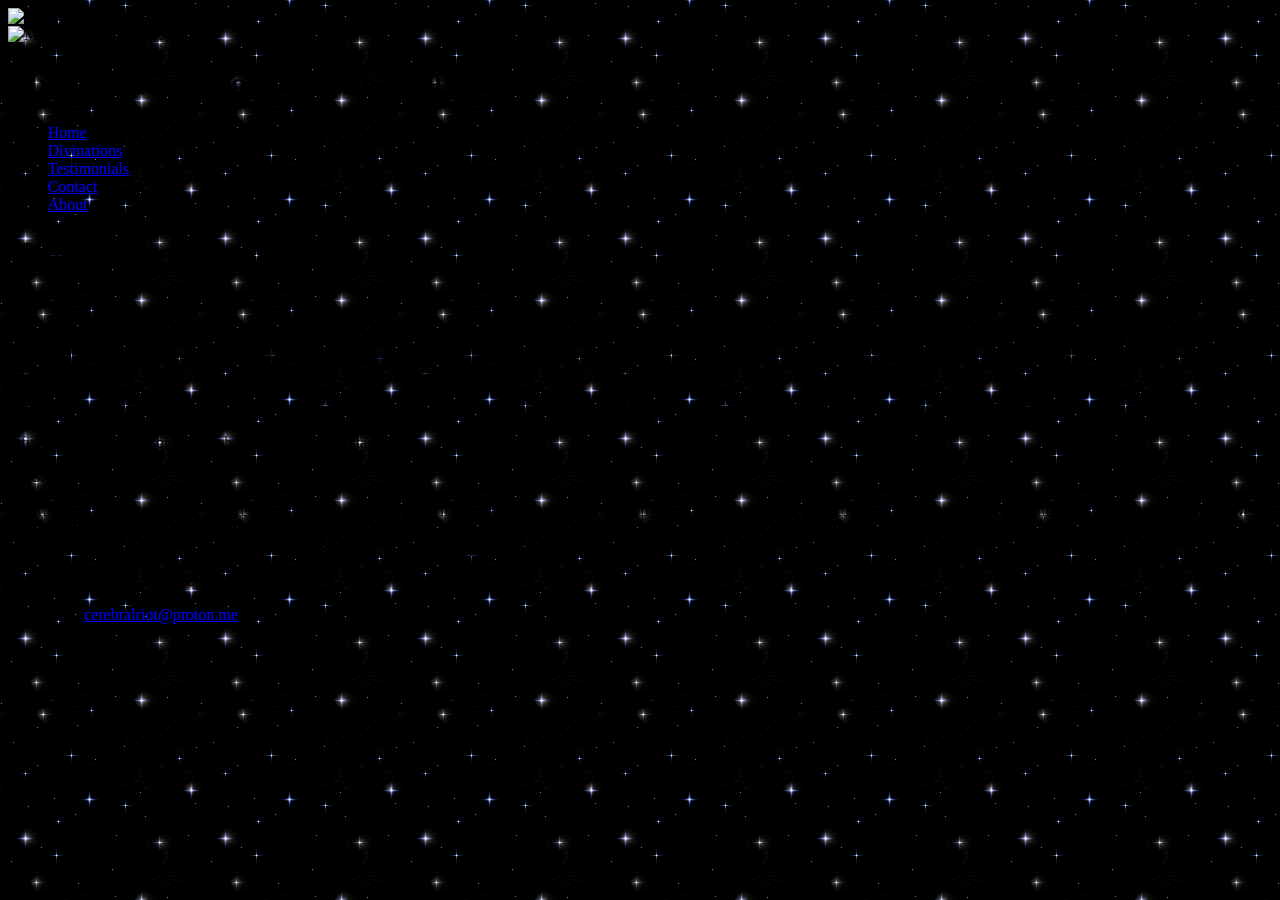
==== index.html @ 7591f9b2 "main" ====
<!DOCTYPE html>

<html lang="en">
  <head>
    <link rel="stylesheet" href="main.css">
    <title>Esoteric Prognostications - UNLOCK Your Future NOW!</title> <link rel="shortcut icon" href="Images/favicon.ico">
    <img src="Images/sfumato logo.png" alt="Sfumato Labs Logo">
    <meta charset="utf-8">
    <meta name="description" content="How you are interwoven between everything you perceive.">
  </head>

  <header>
    <div class="logo-container">
      <img src="images/logo.png" alt="Mystical Readings Logo" class="logo">
    </div>
    <h1>Mystical Readings™ - Only $99.99!</h1>
    <nav>
      <ul>
        <li><a href="index.html">Home</a></li>
        <li><a href="readings.html">Divinations</a></li>
        <li><a href="testimonials.html">Testimonials</a></li>
        <li><a href="contact.html">Contact</a></li>
        <li><a href="about.html">About</a></li>
      </ul>
    </nav>
  </header>
  
    <body>
        <h1>Your Connection to It All</h1>
        <p><strong>Truth</strong></p>
        <p>At Sfumato Labs, we exist at the confluence of artistry and science, daring to explore the sonic frontiers where quantum mechanics and music intertwine. Born from a passion for the esoteric and the avant-garde, our collective of sound alchemists and theoretical physicists is committed to dismantling the barriers of conventional synthesis. We engineer instruments that traverse the quantum realm, utilizing superposition and entanglement to produce sounds that transcend traditional auditory experiences.</p>

        <p>Our ethos is rooted in the belief that music is a transcendent force—a multidimensional experience that can unlock the hidden layers of consciousness. At Sfumato Labs, we embrace the enigmatic and the uncharted, crafting tools that empower creators to venture into unexplored aural dimensions. Our synthesizers are more than instruments; they are portals to a universe of sound where the infinite possibilities of quantum phenomena are made tangible.</p>

        <p><strong>Mission Statement</strong></p>
        <p>At Sfumato Labs, our mission is to redefine the sonic landscape by harnessing the enigmatic principles of quantum mechanics to forge synthesizers that elevate music to metaphysical realms. We are committed to fostering a paradigm shift in sound design, enabling artists to manipulate the subatomic intricacies of waveforms and harmonics. Through our relentless pursuit of innovation and our embrace of the unknown, we aspire to awaken a new era of sonic exploration and creative liberation.</p>



        <!--Copyright and Contact Info-->
        <footer>
            <p>Copyright &copy; Sfumato Labs 2024</p>
            <p>Contact us: <a href="mailto:cerebralriot@proton.me">cerebralriot@proton.me</a></p>
        </footer>
    </body>



</html>
---- main.css ----
body {
    background-image: url('Images/sky.gif'); /* Path to your GIF */
    background-repeat: repeat; /* This will tile the GIF */
    background-size: auto; /* Keeps the original size of the GIF */
    background-attachment: fixed; /* Keeps the background fixed when scrolling */
    background-position: top left; /* Position it from the top left corner */
  }
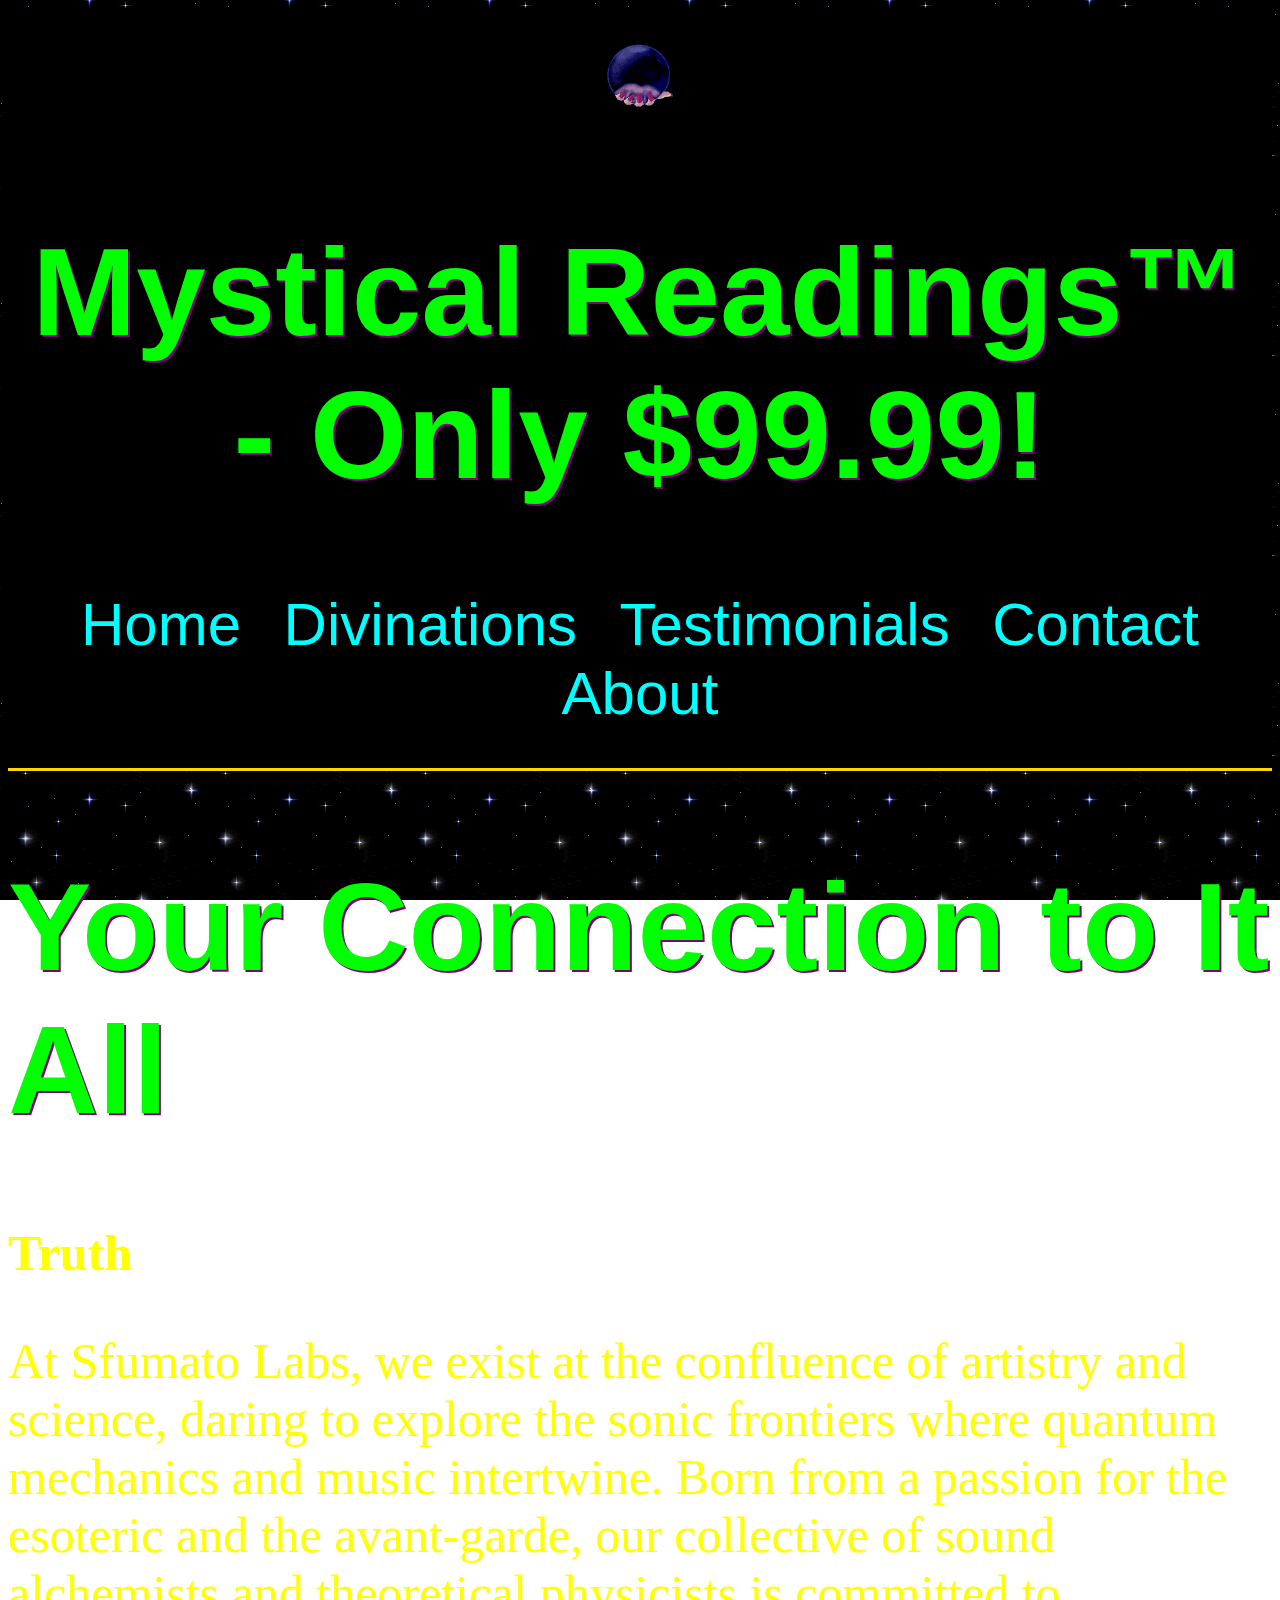
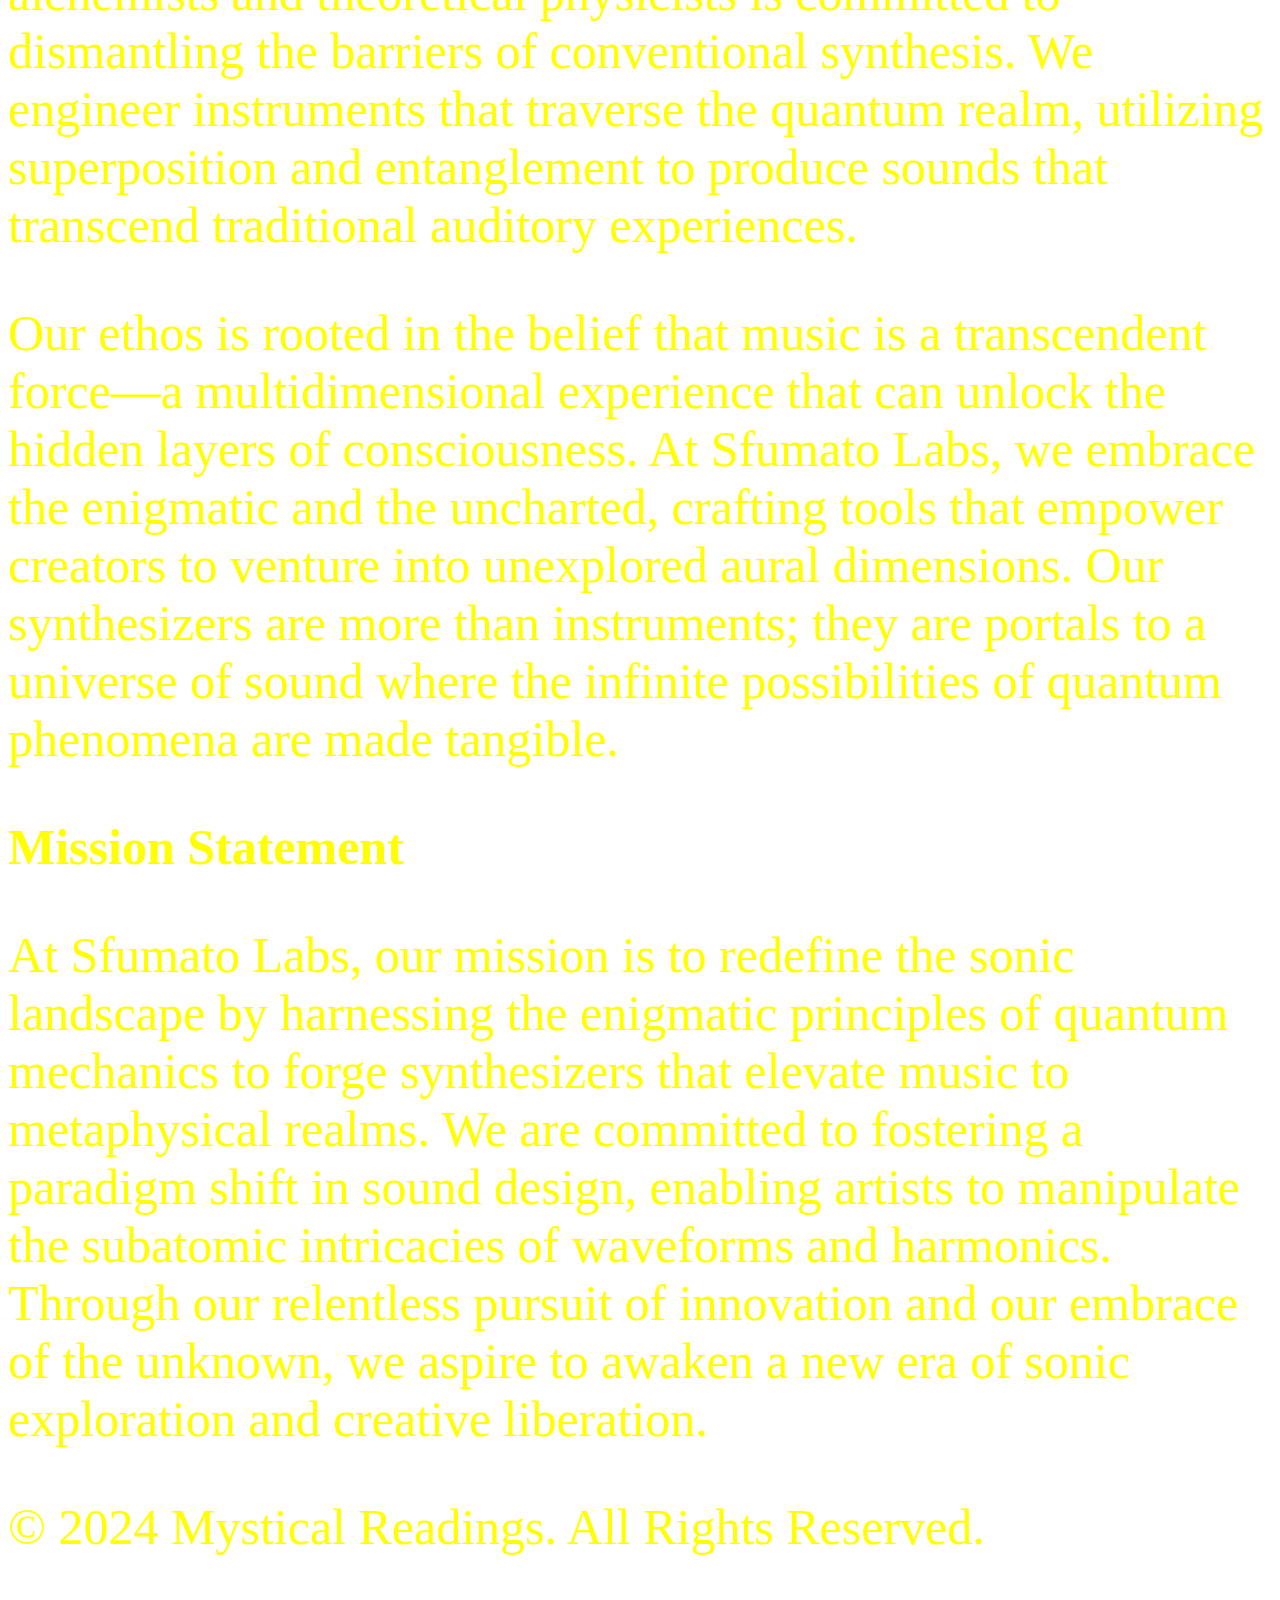
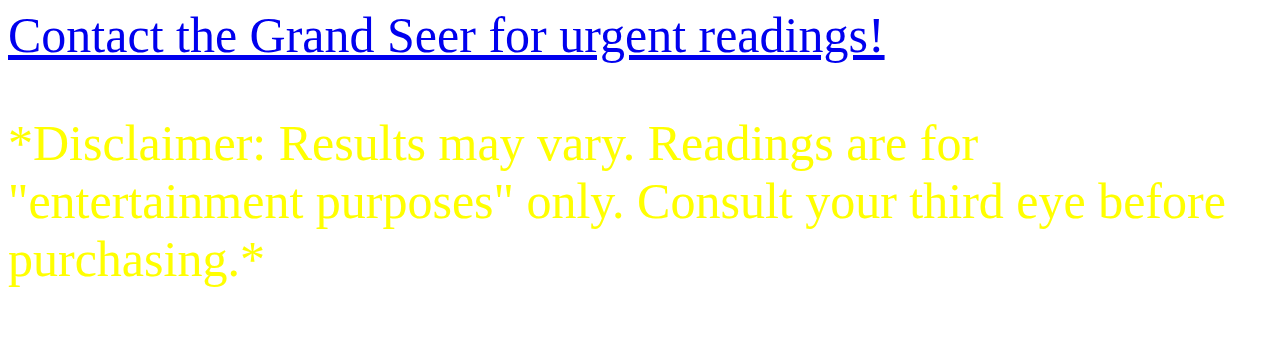
==== commit 2aff0743: "working on home page" ====
--- a/index.html
+++ b/index.html
@@ -1,17 +1,18 @@
 <!DOCTYPE html>
 
+<!--Metadata-->
 <html lang="en">
   <head>
     <link rel="stylesheet" href="main.css">
     <title>Esoteric Prognostications - UNLOCK Your Future NOW!</title> <link rel="shortcut icon" href="Images/favicon.ico">
-    <img src="Images/sfumato logo.png" alt="Sfumato Labs Logo">
     <meta charset="utf-8">
     <meta name="description" content="How you are interwoven between everything you perceive.">
   </head>
 
+  <!--Header-->
   <header>
     <div class="logo-container">
-      <img src="images/logo.png" alt="Mystical Readings Logo" class="logo">
+      <img src="Images/crystalball.gif" alt="Mystical Readings Logo" class="logo">
     </div>
     <h1>Mystical Readings™ - Only $99.99!</h1>
     <nav>
@@ -24,7 +25,8 @@
       </ul>
     </nav>
   </header>
-  
+
+  <!--Body-->
     <body>
         <h1>Your Connection to It All</h1>
         <p><strong>Truth</strong></p>
@@ -39,8 +41,9 @@
 
         <!--Copyright and Contact Info-->
         <footer>
-            <p>Copyright &copy; Sfumato Labs 2024</p>
-            <p>Contact us: <a href="mailto:cerebralriot@proton.me">cerebralriot@proton.me</a></p>
+          <p>© 2024 Mystical Readings. All Rights Reserved.</p>
+          <p><a href="mailto:seer@mystic.com">Contact the Grand Seer for urgent readings!</a></p>
+          <p class="disclaimer">*Disclaimer: Results may vary. Readings are for "entertainment purposes" only. Consult your third eye before purchasing.*</p>
         </footer>
     </body>
 
--- a/main.css
+++ b/main.css
@@ -1,4 +1,56 @@
+header {
+    text-align: center;
+    background-color: black;
+    padding: 20px;
+    border-bottom: 3px solid gold;
+  }
+  
+  .logo-container {
+    display: inline-block;
+    padding: 10px;
+  }
+  
+  .logo {
+    width: 80px;
+  }
+  
+  h1 {
+    color: lime; 
+    font-family: 'Comic Sans MS', cursive, sans-serif; 
+    font-size: 2.5em;
+    text-shadow: 2px 2px purple;
+  }
+  
+  nav ul {
+    list-style-type: none;
+    padding: 0;
+    margin: 20px 0;
+  }
+  
+  nav ul li {
+    display: inline;
+    margin: 0 15px;
+  }
+  
+  nav ul li a {
+    color: cyan; 
+    font-size: 1.2em;
+    text-decoration: none;
+    font-family: 'Comic Sans MS', cursive, sans-serif;
+    text-shadow: 1px 1px black;
+  }
+  
+  nav ul li a:hover {
+    color: yellow;
+    text-decoration: underline;
+  }
+  
+
 body {
+    font-size: 50px;
+    font-family: "Comic Sans MS", "Comic Sans", cursive;
+    color: yellow;
+
     background-image: url('Images/sky.gif'); /* Path to your GIF */
     background-repeat: repeat; /* This will tile the GIF */
     background-size: auto; /* Keeps the original size of the GIF */
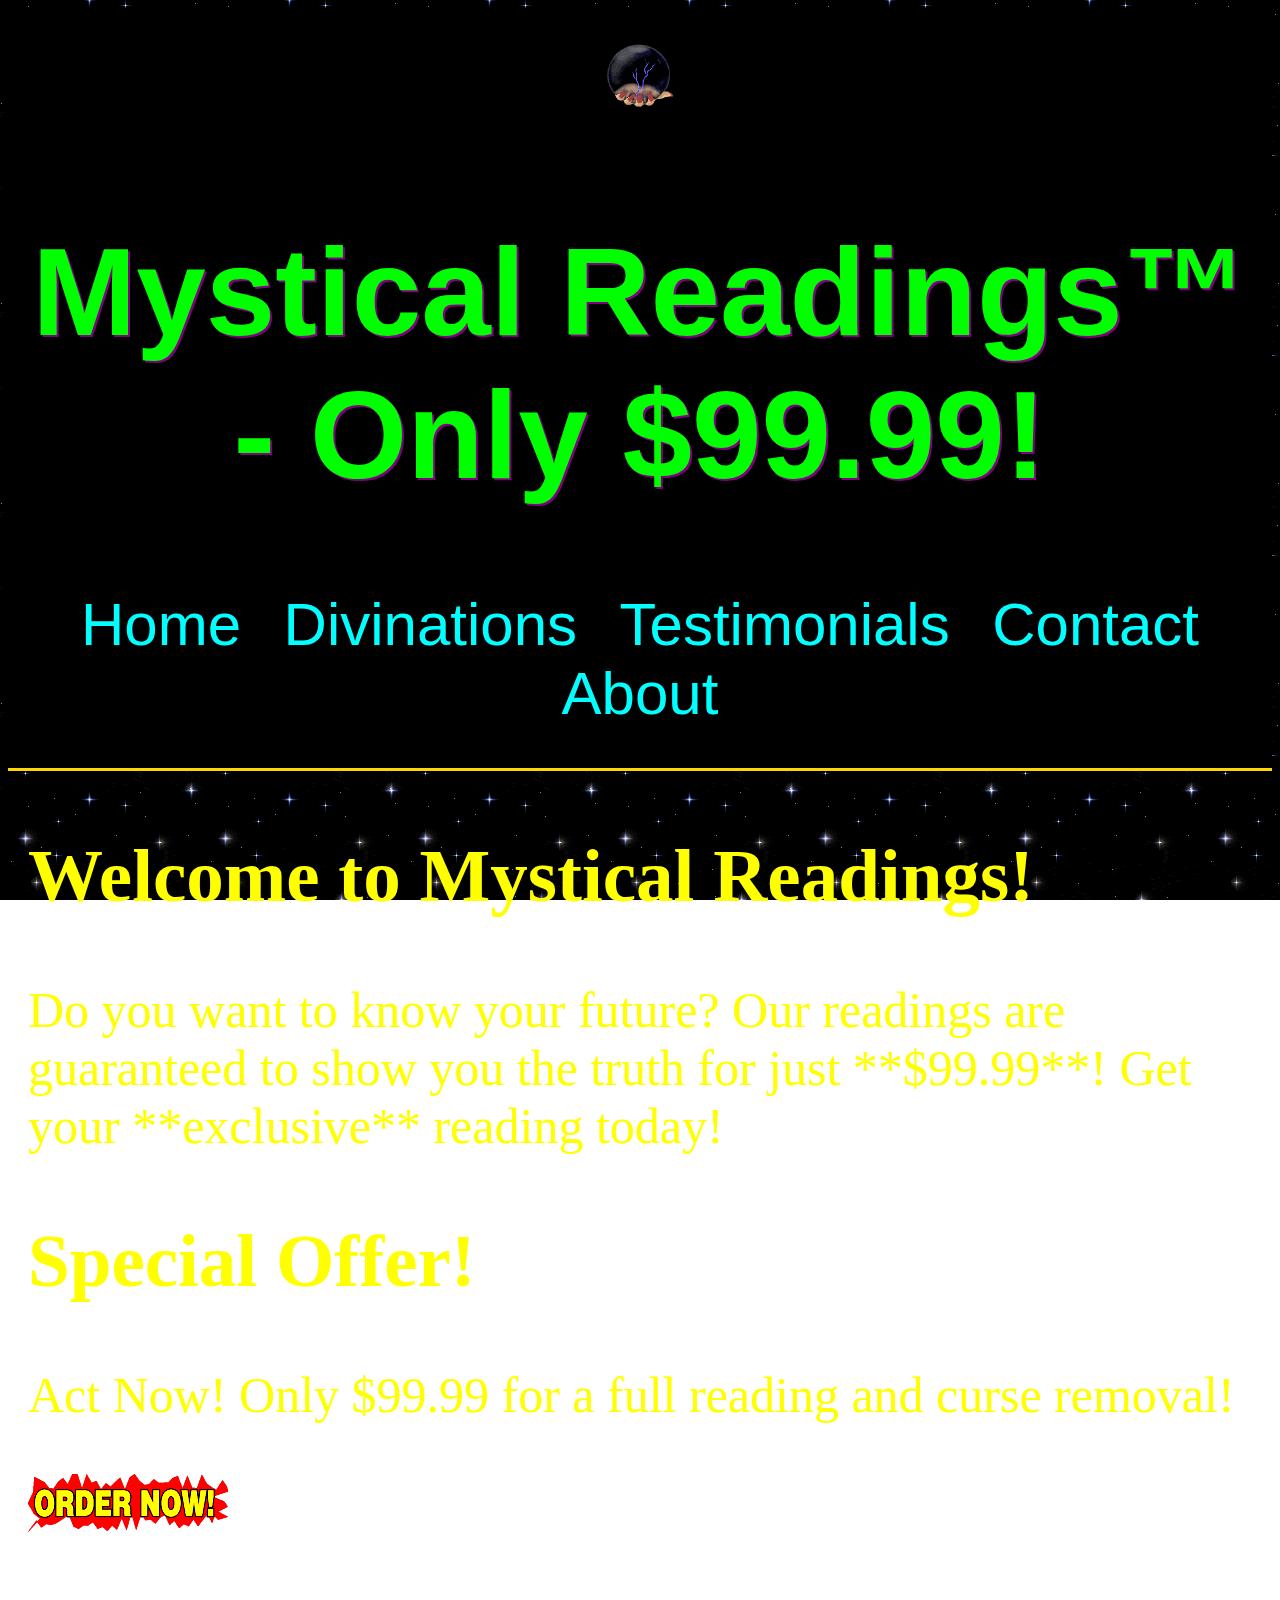
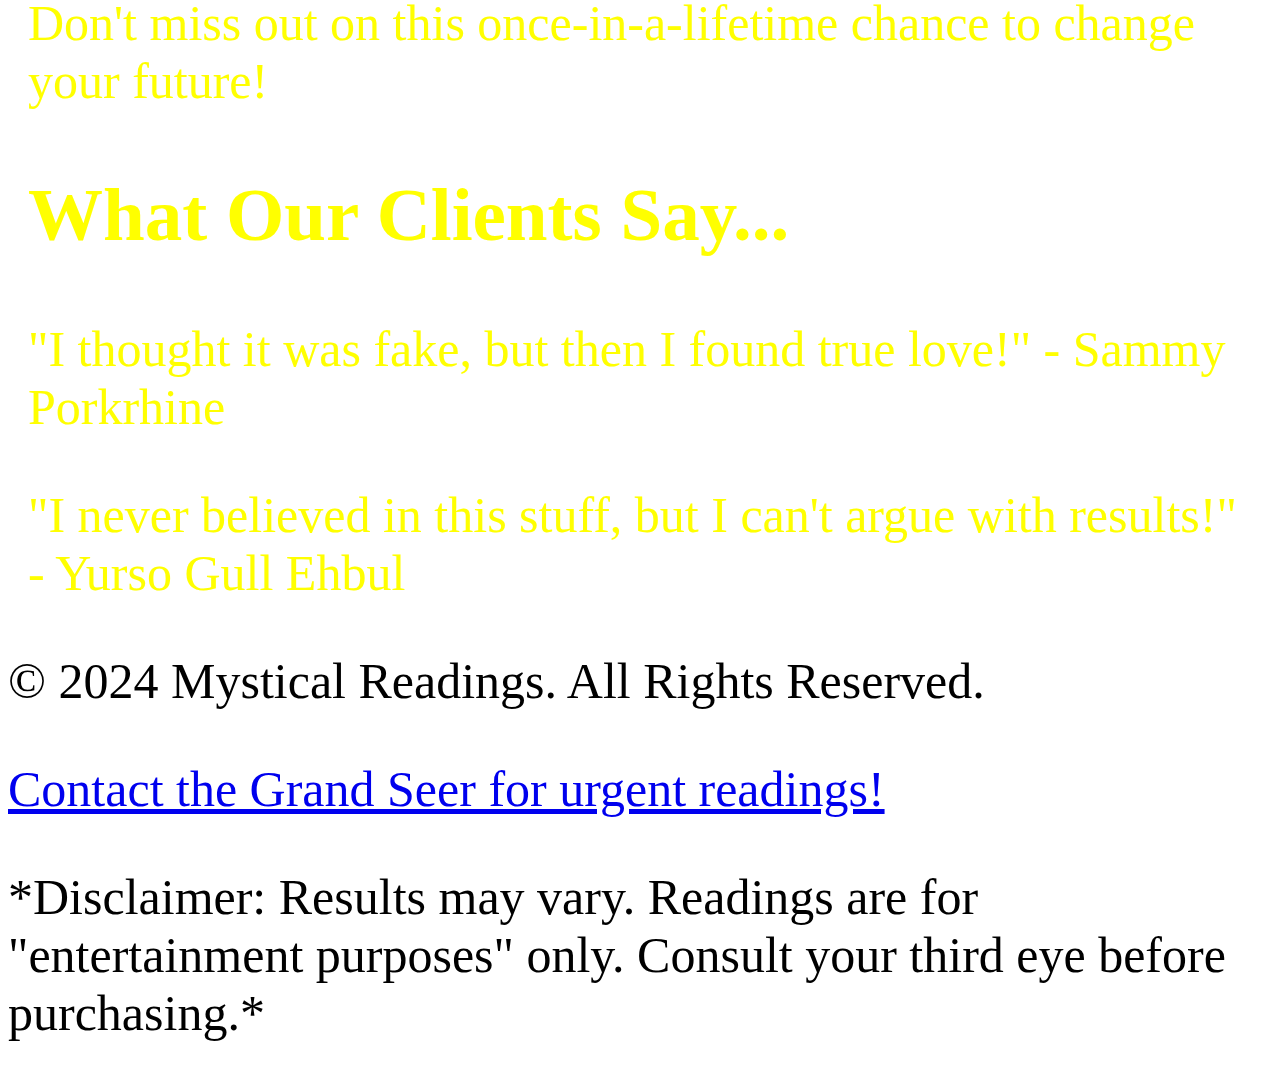
==== commit d84c6074: "esoteica" ====
--- a/index.html
+++ b/index.html
@@ -10,42 +10,64 @@
   </head>
 
   <!--Header-->
-  <header>
-    <div class="logo-container">
-      <img src="Images/crystalball.gif" alt="Mystical Readings Logo" class="logo">
-    </div>
-    <h1>Mystical Readings™ - Only $99.99!</h1>
-    <nav>
-      <ul>
-        <li><a href="index.html">Home</a></li>
-        <li><a href="readings.html">Divinations</a></li>
-        <li><a href="testimonials.html">Testimonials</a></li>
-        <li><a href="contact.html">Contact</a></li>
-        <li><a href="about.html">About</a></li>
-      </ul>
-    </nav>
-  </header>
-
-  <!--Body-->
-    <body>
-        <h1>Your Connection to It All</h1>
-        <p><strong>Truth</strong></p>
-        <p>At Sfumato Labs, we exist at the confluence of artistry and science, daring to explore the sonic frontiers where quantum mechanics and music intertwine. Born from a passion for the esoteric and the avant-garde, our collective of sound alchemists and theoretical physicists is committed to dismantling the barriers of conventional synthesis. We engineer instruments that traverse the quantum realm, utilizing superposition and entanglement to produce sounds that transcend traditional auditory experiences.</p>
-
-        <p>Our ethos is rooted in the belief that music is a transcendent force—a multidimensional experience that can unlock the hidden layers of consciousness. At Sfumato Labs, we embrace the enigmatic and the uncharted, crafting tools that empower creators to venture into unexplored aural dimensions. Our synthesizers are more than instruments; they are portals to a universe of sound where the infinite possibilities of quantum phenomena are made tangible.</p>
-
-        <p><strong>Mission Statement</strong></p>
-        <p>At Sfumato Labs, our mission is to redefine the sonic landscape by harnessing the enigmatic principles of quantum mechanics to forge synthesizers that elevate music to metaphysical realms. We are committed to fostering a paradigm shift in sound design, enabling artists to manipulate the subatomic intricacies of waveforms and harmonics. Through our relentless pursuit of innovation and our embrace of the unknown, we aspire to awaken a new era of sonic exploration and creative liberation.</p>
 
 
+  <body>
+    <header>
+      <div class="logo-container">
+        <img src="Images/crystalball.gif" alt="Mystical Readings Logo" class="logo">
+      </div>
+      <h1>Mystical Readings™ - Only $99.99!</h1>
+      <nav>
+        <ul>
+          <li><a href="index.html">Home</a></li>
+          <li><a href="readings.html">Divinations</a></li>
+          <li><a href="testimonials.html">Testimonials</a></li>
+          <li><a href="contact.html">Contact</a></li>
+          <li><a href="about.html">About</a></li>
+        </ul>
+      </nav>
+    </header>
+    
+    <audio autoplay loop>
+      <source src="Media/the-elder-scrolls-npc-music-made-with-Voicemod.mp3" type="audio/mpeg">
+    </audio>
 
-        <!--Copyright and Contact Info-->
-        <footer>
-          <p>© 2024 Mystical Readings. All Rights Reserved.</p>
-          <p><a href="mailto:seer@mystic.com">Contact the Grand Seer for urgent readings!</a></p>
-          <p class="disclaimer">*Disclaimer: Results may vary. Readings are for "entertainment purposes" only. Consult your third eye before purchasing.*</p>
-        </footer>
-    </body>
+    <main>
+      <!-- Introduction -->
+      <section class="intro">
+        <h2>Welcome to Mystical Readings!</h2>
+        <p>Do you want to know your future? Our readings are guaranteed to show you the truth for just **$99.99**! Get your **exclusive** reading today!</p>
+      </section>
+
+      <!-- Offer Section -->
+      <section class="offer">
+        <h2>Special Offer!</h2>
+        <p>Act Now! Only $99.99 for a full reading and curse removal!</p>
+        <img src="Images/ordernowflashing.gif" alt="Order Now">
+        <p>Don't miss out on this once-in-a-lifetime chance to change your future!</p>
+      </section>
+
+      <!-- Fake Testimonials Section -->
+      <section class="testimonials">
+        <h2>What Our Clients Say...</h2>
+        <div class="testimonial">
+          <p>"I thought it was fake, but then I found true love!" - Sammy Porkrhine</p>
+        </div>
+        <div class="testimonial">
+          <p>"I never believed in this stuff, but I can't argue with results!" - Yurso Gull Ehbul</p>
+        </div>
+      </section>
+    </main>
+
+
+          <!--Copyright and Contact Info-->
+          <footer>
+            <p>© 2024 Mystical Readings. All Rights Reserved.</p>
+            <p><a href="mailto:seer@mystic.com">Contact the Grand Seer for urgent readings!</a></p>
+            <p class="disclaimer">*Disclaimer: Results may vary. Readings are for "entertainment purposes" only. Consult your third eye before purchasing.*</p>
+          </footer>
+  </body>
 
 
 
--- a/main.css
+++ b/main.css
@@ -32,6 +32,10 @@
     margin: 0 15px;
   }
   
+  main {
+    margin: 20px;
+  }
+  
   nav ul li a {
     color: cyan; 
     font-size: 1.2em;
@@ -44,6 +48,12 @@
     color: yellow;
     text-decoration: underline;
   }
+
+  footer {
+    font-size: 15px
+    padding: 10px;
+    color: black;
+  }
   
 
 body {
@@ -51,10 +61,10 @@
     font-family: "Comic Sans MS", "Comic Sans", cursive;
     color: yellow;
 
-    background-image: url('Images/sky.gif'); /* Path to your GIF */
-    background-repeat: repeat; /* This will tile the GIF */
-    background-size: auto; /* Keeps the original size of the GIF */
-    background-attachment: fixed; /* Keeps the background fixed when scrolling */
-    background-position: top left; /* Position it from the top left corner */
+    background-image: url('Images/sky.gif');
+    background-repeat: repeat; 
+    background-size: auto; 
+    background-attachment: fixed; 
+    background-position: top left; /
   }
   